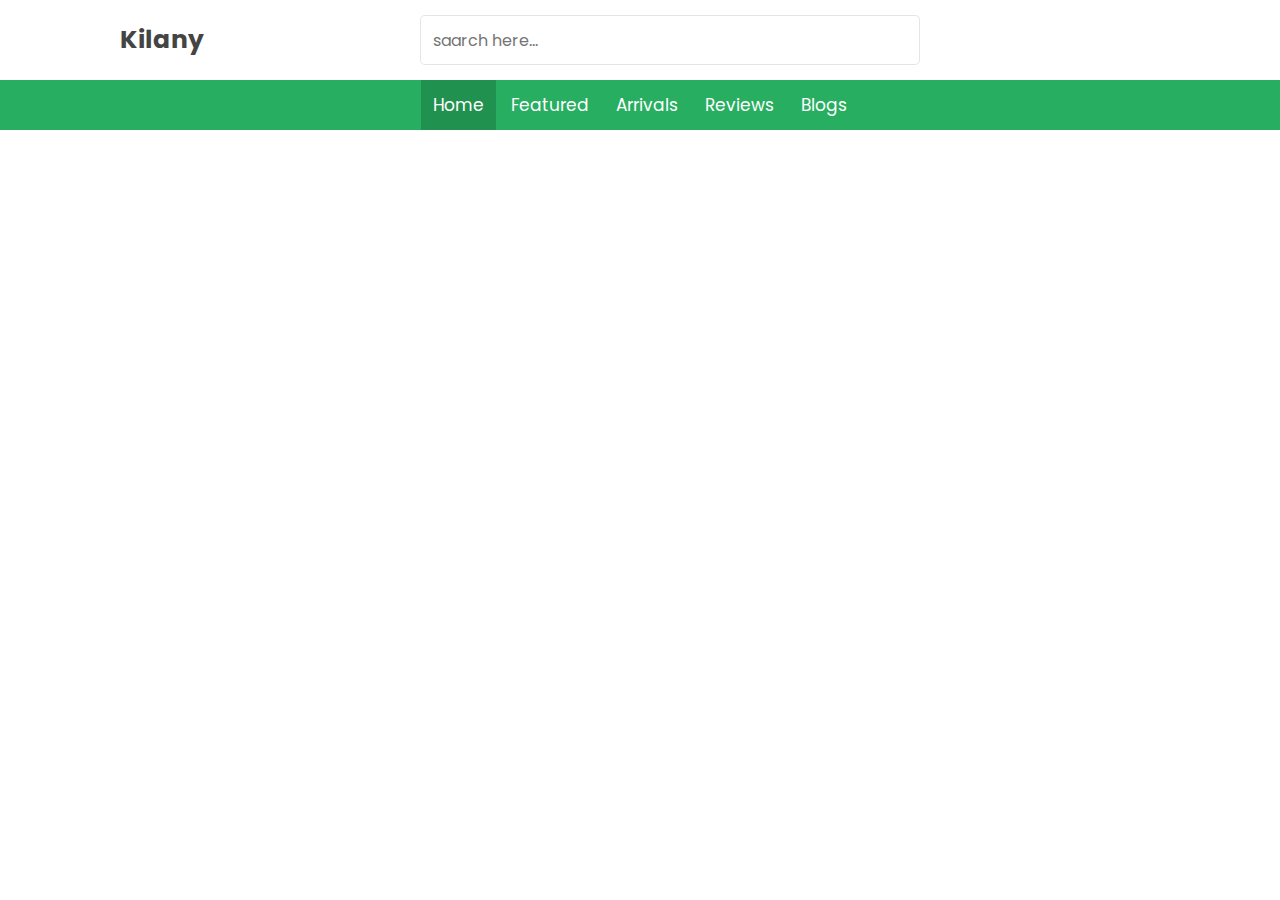
==== index.html @ 68ca6bfc "Add files via upload" ====
<!DOCTYPE html>
<html lang="en">
<head>
    <meta charset="UTF-8">
    <meta name="viewport" content="width=device-width, initial-scale=1.0">
    <title>Dr_Hany_project</title>
    <!-- stylesheet css  -->
    <link rel="stylesheet" href="css/style.css">
    <!-- fontawesome link  -->
    <link rel="stylesheet" href="https://cdnjs.cloudflare.com/ajax/libs/font-awesome/6.5.1/css/all.min.css" integrity="sha512-DTOQO9RWCH3ppGqcWaEA1BIZOC6xxalwEsw9c2QQeAIftl+Vegovlnee1c9QX4TctnWMn13TZye+giMm8e2LwA==" crossorigin="anonymous" referrerpolicy="no-referrer" />

</head>
<body>
<!-- start header section  -->
<header class="header">
    <div class="header-1">
        <a href="#" class="logo"><i class="fas fa-book"></i>kilany</a>

        <form action="" class="search-form">
            <input type="search" name="" placeholder="saarch here..." id="search-box">
            <label for="search-box" class="fas fa-search"></label>
        </form>

        <div class="icons">
            <div id="search-btn" class="fas fa-search"></div>
            <a href="#" class="fas fa-heart"></a>
            <a href="#" class="fas fa-shopping-cart"></a>
            <div class="fas fa-user" id="login-btn"></div>
        </div>
    </div>

    <div class="header-2">
        <nav class="navbar">
            <a href="#home" class="active">Home</a>
            <a href="#featured">Featured</a>
            <a href="#">arrivals</a>
            <a href="#">reviews</a>
            <a href="#">blogs</a>
        </nav>
    </div>
</header>
<!-- end header section  -->

<!-- bottom navbar  -->
<nav class="bottom-navbar">
    <a href="#home" class="fas fa-home active"></a>
    <a href="#featured" class="fas fa-list"></a>
    <a href="#" class="fas fa-tags"></a>
    <a href="#" class="fas fa-comments"></a>
    <a href="#" class="fas fa-blog"></a>
</nav>


<!-- login form  -->

<div class="login-form-container">

    <div class="fas fa-times" id="close-login-btn"></div>

    <form action="">
        <h3>sign in</h3>
    
        <span>username</span>
        <input type="email" name="" class="box" placeholder="enter your email" id="">
    
        <span>password</span>
        <input type="password" name="" class="box" placeholder="enter your password" id="">
    
        <div class="checkbox">
            <input type="checkbox" name="" id="remmember-me">
            <label for="remmember-me">remmember me</label>
        </div>
        <input type="submit" value="sign in" class="btn">
        <p>forget password? <a href="#">click here</a></p>
        <p>don't have an acount? <a href="#">creat acount</a></p>
    
    </form>
</div>


<!-- home section start  -->




    <!-- script file  -->
    <script src="java/main.js"></script>
</body>
</html>
---- css/style.css ----
@import url('https://fonts.googleapis.com/css2?family=Inter:wght@100;300;500;700;900&family=Poppins:wght@100;200;300;400;500;600;700;800;900&display=swap');

:root {
    --green:#27ae60;
    --dark-color:#219150;
    --black:#444;
    --light-color:#666;
    --border:.1rem solid rgba(0,0,0,.1);
    --border-hover: .1rem solid var(var(--black));
    --box-shadow: 0 .5rem 1rem rgba(0,0,0,.1);
}

* {
    font-family: 'Poppins', sans-serif;
    margin: 0;padding: 0;
    box-sizing: border-box;
    outline: none;border: none;
    text-decoration: none;
    text-transform: capitalize;
    transition: all .3s linear;
    transition: width none;
}

html {
    font-size: 62.5%;
    overflow-x: hidden;
    scroll-behavior: smooth;
    scroll-padding-top: 5rem;
}
html::-webkit-scrollbar {
    width: 1rem;
}
html::-webkit-scrollbar-track {
    background: transparent;
}
html::-webkit-scrollbar-thumb {
    background: var(--black);
}
::selection {
    color: #fff;
    background: var(--green);
}
/* start Component  */
.btn {
    margin-top: 1rem;
    display: inline-block;
    padding: .9rem 3rem;
    border-radius: .5rem;
    color: #fff;
    background-color: var(--green);
    font-size: 1.7rem;
    font-weight: 500;
    cursor: pointer;
}
.btn:hover {
    background: var(--dark-color);
}


/* start header  */
.header .header-1 {
    background: #fff;
    padding: 1.5rem 9%;
    display: flex;
    align-items: center;
    justify-content: space-between;
}
.header .header-1 .logo {
    font-size: 2.5rem;
    font-weight: bolder;
    color: var(--black);
}
.header .header-1 .logo i {
    color: var(--green);
    margin-right: 5px;
}
.header .header-1 .search-form {
    width: 50rem;
    height: 5rem;
    border: var(--border);
    overflow: hidden;
    background: #fff;
    display: flex;
    align-items: center;
    border-radius: .5rem;
    justify-content: space-between;
}
.header .header-1 .search-form input {
    font-size: 1.6rem;
    padding: 0 1.2rem;
    width: 100%;
    text-transform: none;
    color: var(--black);
}
.header .header-1 .search-form label {
    font-size: 2.5rem;
    padding-right: 1.5rem;
    color: var(--black);
}
.header .header-1 .search-form label:hover {
    color: var(--green);
    cursor: pointer;
}
.header .header-1 .icons div,
.header .header-1 .icons a {
    font-size: 2.5rem;
    margin-left: 1.5rem;
    color: var(--black);
    cursor: pointer;
}
.header .header-1 .icons div:hover,
.header .header-1 .icons a:hover {
    color: var(--green);
}
.header .header-1 .icons #search-btn {
    display: none;
}
.header .header-2 {
    background: var(--green);
}
.header .header-2.active {
    position: fixed;
    top: 0;left: 0;right: 0;
    z-index: 1000;
} 
.header .header-2 .navbar {
    text-align: center;
}
.header .header-2 .navbar a {
    color: #fff;
    display: inline-block;
    padding: 1.2rem;
    font-size: 1.7rem;
}
.header .header-2 .navbar a:hover,
.header .header-2 .navbar a.active {
    background: var(--dark-color);
}
/* ====== */
.bottom-navbar {
    text-align: center;
    background: var(--green);
    position: fixed;
    bottom: 0;left: 0;right: 0;
    z-index: 1000;
    display: none;
}
.bottom-navbar a {
    font-size: 2.5rem;
    padding: 2rem;
    color: #fff;
}
.bottom-navbar a:hover,
.bottom-navbar a.active {
    background: var(--dark-color);
}
/* ==== */
.login-form-container {
    display: none;
    align-items: center;
    justify-content: center;
    background: rgba(255,255,255,.9);
    position: fixed;
    top: 0;left: 0;
    z-index: 1000;
    height: 100%;
    width: 100%;
}

.login-form-container form {
    background: #fff;
    border: var(--border);
    width: 40rem;
    padding: 2rem;
    box-shadow: var(--box-shadow);
    border-radius: .5rem;
    margin: 2rem;
}
.login-form-container form h3 {
    font-size: 2.5rem;
    text-transform: uppercase;
    color: var(--black);
    text-align: center;
}
.login-form-container form span {
    display: block;
    font-size: 1.5rem;
    padding-top: 1rem;
}
.login-form-container form .box {
    width: 100%;
    margin: .7rem 0;
    font-size: 1.6rem;
    border: var(--border);
    border-radius: .5rem;
    padding: 1rem 1.2rem;
    color: var(--black);
    text-transform: none;
}
.login-form-container form .checkbox {
    display: flex;
    align-items: center;
    gap: .5rem;
    padding: 1rem 0;
}
.login-form-container form .checkbox label {
    font-size: 1.5rem;
    color: var(--light-color);
    cursor: pointer;
}
.login-form-container form .btn {
    text-align: center;
    width: 100%;
    margin: 1.5rem 0;
}
.login-form-container form p {
    padding-top: .8rem;
    color: var(--light-color);
    font-size: 1.5rem;
}
.login-form-container form p a {
    color: var(--green);
    text-decoration: underline;
}
.login-form-container form p a:hover {
    color: var(--dark-color);
}
.login-form-container #close-login-btn {
    position: absolute;
    top: 1.5rem;right: 2.5rem;
    font-size: 5rem;
    color: var(--black);
    cursor: pointer;
}
div.show {
    display: flex;
} 
/* media screen  */

@media (max-width:991px) {
    html {
        font-size: 55%;
    }
    .header .header-2 {
        padding: 1rem;
    }
    .header .header-1 .search-form {
        width: 60%;
    }
}
@media (max-width:768px) {
    html {
        scroll-padding-top: 0;
    }
    body {
        padding-bottom: 6rem;
    }
    .header .header-2 {
        display: none;
    }
    .bottom-navbar {
        display: block;
    }
    .header .header-1 .icons #search-btn {
        display: inline-block;
}
    .header .header-1 {
        box-shadow: var(--box-shadow);
        position: relative;
    } 
    .header .header-1 .search-form {
        position: absolute;
        top: -115%;right: 2rem;
        width: 90%;
        box-shadow: var(--box-shadow);
    }
    .header .header-1 .search-form.active {
        top: 115%;
    }
}
@media (max-width:450px) {
    html {
        font-size: 50%;
    }

}
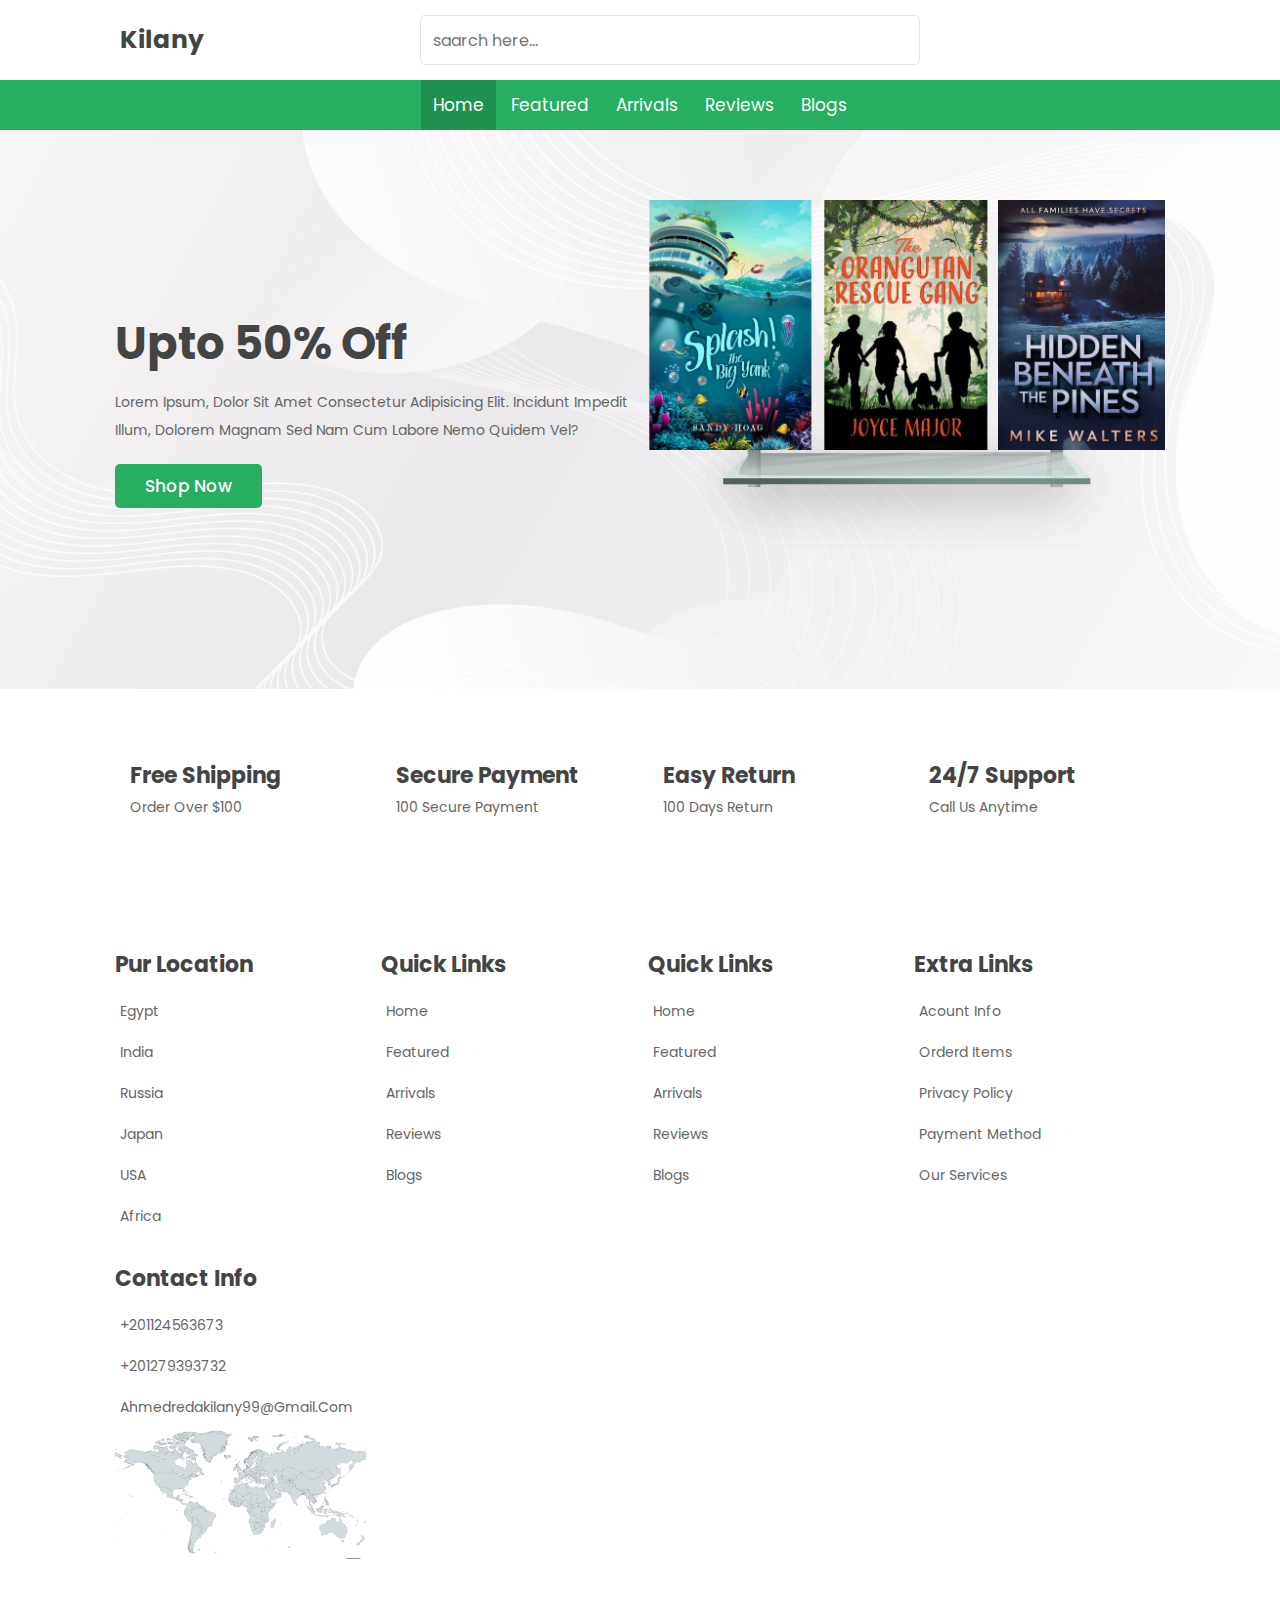
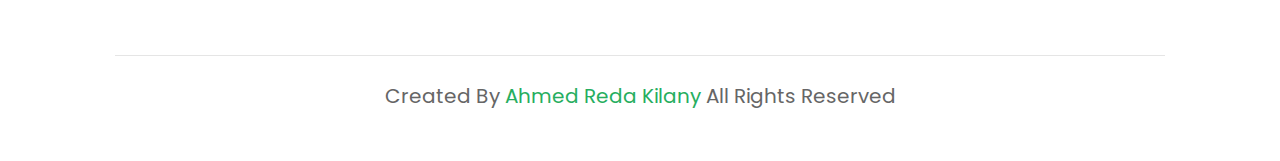
==== commit bc3dec39: "Add files via upload" ====
--- a/index.html
+++ b/index.html
@@ -8,7 +8,8 @@
     <link rel="stylesheet" href="css/style.css">
     <!-- fontawesome link  -->
     <link rel="stylesheet" href="https://cdnjs.cloudflare.com/ajax/libs/font-awesome/6.5.1/css/all.min.css" integrity="sha512-DTOQO9RWCH3ppGqcWaEA1BIZOC6xxalwEsw9c2QQeAIftl+Vegovlnee1c9QX4TctnWMn13TZye+giMm8e2LwA==" crossorigin="anonymous" referrerpolicy="no-referrer" />
-
+    <!-- swipper link  -->
+    <link rel="stylesheet" href="https://cdn.jsdelivr.net/npm/swiper@11/swiper-bundle.min.css" />
 </head>
 <body>
 <!-- start header section  -->
@@ -31,11 +32,11 @@
 
     <div class="header-2">
         <nav class="navbar">
-            <a href="#home" class="active">Home</a>
-            <a href="#featured">Featured</a>
-            <a href="#">arrivals</a>
-            <a href="#">reviews</a>
-            <a href="#">blogs</a>
+            <a href="index.html" class="active">Home</a>
+            <a href="feutured.html">Featured</a>
+            <a href="arrivals.html">arrivals</a>
+            <a href="reviews.html">reviews</a>
+            <a href="blog.html">blogs</a>
         </nav>
     </div>
 </header>
@@ -43,11 +44,11 @@
 
 <!-- bottom navbar  -->
 <nav class="bottom-navbar">
-    <a href="#home" class="fas fa-home active"></a>
-    <a href="#featured" class="fas fa-list"></a>
-    <a href="#" class="fas fa-tags"></a>
-    <a href="#" class="fas fa-comments"></a>
-    <a href="#" class="fas fa-blog"></a>
+    <a href="index.html" class="fas fa-home active"></a>
+    <a href="feutured.html" class="fas fa-list"></a>
+    <a href="arrivals.html" class="fas fa-tags"></a>
+    <a href="reviews.html" class="fas fa-comments"></a>
+    <a href="blog.html" class="fas fa-blog"></a>
 </nav>
 
 
@@ -81,9 +82,144 @@
 <!-- home section start  -->
 
 
+<section class="home" id="home">
+    <div class="row">
+        <div class="content">
+            <h3>upto 50% off</h3>
+            <p>
+                Lorem ipsum, dolor sit amet consectetur adipisicing elit. Incidunt impedit illum, 
+                dolorem magnam sed nam cum labore nemo quidem vel?
+            </p>
+            <a href="#" class="btn">shop now</a>
+        </div>
+
+        <div class="swiper books-slider">
+            <div class="swiper-wrapper wraper">
+                <a href="#" class="swiper-slide"><img src="img/book1.jpg" alt=""></a>
+                <a href="#" class="swiper-slide"><img src="img/book2.jpg" alt=""></a>
+                <a href="#" class="swiper-slide"><img src="img/book3.jpg" alt=""></a>
+                <a href="#" class="swiper-slide"><img src="img/book4.jpg" alt=""></a>
+                <a href="#" class="swiper-slide"><img src="img/book5.jpg" alt=""></a>
+                <a href="#" class="swiper-slide"><img src="img/book6.jpg" alt=""></a>
+            </div>
+            <img src="img/stand.png" alt="" class="stand">
+        </div>
+    </div>
+</section>
+
+<section class="icons-container">
+
+    <div class="icons">
+        <i class="fas fa-plane"></i>
+        <div class="content">
+            <h3>free shipping</h3>
+            <p>order over $100</p>
+        </div>
+    </div>
+
+    <div class="icons">
+        <i class="fas fa-lock"></i>
+        <div class="content">
+            <h3>secure payment</h3>
+            <p>100 secure payment</p>
+        </div>
+    </div>
+
+    <div class="icons">
+        <i class="fas fa-redo-alt"></i>
+        <div class="content">
+            <h3>easy return</h3>
+            <p>100 days return</p>
+        </div>
+    </div>
+
+    <div class="icons">
+        <i class="fas fa-headset"></i>
+        <div class="content">
+            <h3>24/7 support</h3>
+            <p>call us anytime</p>
+        </div>
+    </div>
+
+
+</section>
+
+
+
+<footer class="footer">
+
+    <div class="box-container">
+
+        <div class="box">
+            <h3>pur location</h3>
+
+            <a href="" ><i class="fas fa-map-marker-alt"></i>egypt</a>
+            <a href="" ><i class="fas fa-map-marker-alt"></i>india</a>
+            <a href="" ><i class="fas fa-map-marker-alt"></i>russia</a>
+            <a href="" ><i class="fas fa-map-marker-alt"></i>japan</a>
+            <a href="" ><i class="fas fa-map-marker-alt"></i>USA</a>
+            <a href="" ><i class="fas fa-map-marker-alt"></i>africa</a>
+        </div>
+
+        <div class="box">
+            <h3>quick links</h3>
+
+            <a href="#"> <i class="fas fa-arrow-right"></i> home</a>
+            <a href="#"> <i class="fas fa-arrow-right"></i> Featured</a>
+            <a href="#"> <i class="fas fa-arrow-right"></i> arrivals</a>
+            <a href="#"> <i class="fas fa-arrow-right"></i> reviews</a>
+            <a href="#"> <i class="fas fa-arrow-right"></i> blogs</a>
+            
+        </div>
+
+        <div class="box">
+            <h3>quick links</h3>
+
+            <a href="#"> <i class="fas fa-arrow-right"></i> home</a>
+            <a href="#"> <i class="fas fa-arrow-right"></i> Featured</a>
+            <a href="#"> <i class="fas fa-arrow-right"></i> arrivals</a>
+            <a href="#"> <i class="fas fa-arrow-right"></i> reviews</a>
+            <a href="#"> <i class="fas fa-arrow-right"></i> blogs</a>
+            
+        </div>
+
+        <div class="box">
+            <h3>extra links</h3>
+
+            <a href="#"> <i class="fas fa-arrow-right"></i> acount info</a>
+            <a href="#"> <i class="fas fa-arrow-right"></i> orderd items</a>
+            <a href="#"> <i class="fas fa-arrow-right"></i> privacy policy</a>
+            <a href="#"> <i class="fas fa-arrow-right"></i> payment method</a>
+            <a href="#"> <i class="fas fa-arrow-right"></i> our services</a>
+            
+        </div>
+
+        <div class="box">
+            <h3>contact info</h3>
+
+            <a href="#"> <i class="fas fa-arrow-right"></i> +201124563673</a>
+            <a href="#"> <i class="fas fa-arrow-right"></i> +201279393732</a>
+            <a href="#"> <i class="fas fa-arrow-right"></i> ahmedredakilany99@gmail.com</a>
+            <img src="img/map.png" alt="" class="map">
+            
+        </div>
+    </div>
+
+    <div class="share">
+        <a href="" class="fab fa-facebook"></a>
+        <a href="" class="fab fa-instagram"></a>
+        <a href="" class="fab fa-linkedin"></a>
+    </div>
+
+    <div class="credit">created by <span>Ahmed reda kilany</span> all rights reserved</div>
+
+</footer>
 
 
     <!-- script file  -->
     <script src="java/main.js"></script>
+    <!-- swipper js  -->
+    <script src="https://cdn.jsdelivr.net/npm/swiper@11/swiper-bundle.min.js"></script>
+    
 </body>
 </html>--- a/css/style.css
+++ b/css/style.css
@@ -6,7 +6,7 @@
     --black:#444;
     --light-color:#666;
     --border:.1rem solid rgba(0,0,0,.1);
-    --border-hover: .1rem solid var(var(--black));
+    --border-hover: .1rem solid var(--black);
     --box-shadow: 0 .5rem 1rem rgba(0,0,0,.1);
 }
 
@@ -35,6 +35,32 @@
 }
 html::-webkit-scrollbar-thumb {
     background: var(--black);
+}
+section,
+footer {
+    padding: 5rem 9%;
+}
+.heading {
+    text-align: center;
+    margin-bottom: 2rem;
+    position: relative;
+}
+.heading::before {
+    content: '';
+    position: absolute;
+    top: 50%;left: 0;
+    transform: translateY(-50%);
+    width: 100%;
+    height: .01rem;
+    background: rgba(0,0,0,.1);
+    z-index: -1;
+}
+.heading span {
+    font-size: 3rem;
+    padding: 0.5rem 2rem;
+    color: var(--black);
+    background: #fff;
+    border: var(--border);
 }
 ::selection {
     color: #fff;
@@ -235,6 +261,296 @@
 div.show {
     display: flex;
 } 
+
+
+/* start home page  */
+
+.home {
+    background-image: url(../img/banner.jpg);
+    background-size: cover;
+    background-position: center;
+    width: 100%;
+}
+.home .row {
+    display: flex;
+    align-items: center;
+    flex-wrap: wrap;
+    gap: 1.5rem;
+}
+.home .row .content {
+    flex: 1 1 42rem;
+}
+.home .row .books-slider {
+    flex: 1 1 42rem;
+    text-align: center;
+    margin-top: 2rem;
+}
+.home .row .books-slider a img {
+    height: 25rem;
+}
+.home .row .books-slider a:hover img {
+    transform: scale(.9);
+}
+.home .row .books-slider .stand {
+    width: 100%;
+    margin-top: -8rem;
+}
+.home .row .content h3 {
+    color: var(--black);
+    font-size: 4.5rem;
+}
+.home .row .content p {
+    color: var(--light-color);
+    font-size: 1.4rem;
+    line-height: 2;
+    padding: 1rem 0;
+}
+.icons-container {
+    display: grid;
+    grid-template-columns: repeat(auto-fit, minmax(25rem, 1fr));
+    gap: 1.5rem;
+}
+.icons-container .icons {
+    display: flex;
+    align-items: center;
+    gap: 1.5rem;
+    padding: 2rem 0;
+}
+.icons-container .icons i {
+    font-size: 3.5rem;
+    color: var(--green);
+}
+.icons-container .icons h3 {
+    font-size: 2.2rem;
+    color: var(--black);
+    padding-bottom: .5rem;
+}
+.icons-container .icons p {
+    font-size: 1.4rem;
+    color: var(--light-color);
+}
+
+
+/* start featured page  */
+.featured .featured-slider .box {
+    width: 25rem;
+    margin: 2rem 0;
+    position: relative;
+    overflow: hidden;
+    border: var(--border);
+    text-align: center;
+}
+.featured .featured-slider .box:hover {
+    border: var(--border-hover);
+}
+.featured .featured-slider .box:hover .image {
+    transform: translateY(6rem);
+}
+.featured .featured-slider .box .image {
+    padding: 1rem;
+    background: linear-gradient(15deg, #eee 30%, #fff 30.1%);
+}
+.featured .featured-slider .box .image img {
+    height: 25rem;
+}
+.featured .featured-slider .box .icons {
+    border-bottom: var(--border-hover);
+    position: absolute;
+    top: 0;left: 0;right: 0;
+    background: #fff;
+    z-index: 1;
+    transform: translateY(-100%);
+}
+.featured .featured-slider .box:hover .icons {
+    transform: translateY(0%);
+}
+.featured .featured-slider .box .icons a {
+    color: var(--black);
+    font-size: 2.2rem;
+    padding:1.3rem 1.5rem;
+}
+.featured .featured-slider .box .icons a:hover {
+    background: var(--green);
+    color: #fff;
+}
+.featured .featured-slider .box .content {
+    background: #eee;
+    padding: 1.5rem;
+}
+.featured .featured-slider .box .content h3 {
+    font-size: 2rem;
+    color: var(--black);
+}
+.featured .featured-slider .box .content .price {
+    font-size: 2.2rem;
+    color: var(--black);
+    padding-top: 1rem;
+}
+.featured .featured-slider .box .content .price span {
+    font-size: 1.5rem;
+    color: var(--light-color);
+    text-decoration: line-through;
+}
+
+
+/* start arrivals page  */
+
+.arrivals .arrivals-slider .box {
+    display: flex;
+    align-items: center;
+    gap: 1.5rem;
+    padding: 2rem 1rem;
+    border: var(--border);
+    margin: 1rem 0;
+}
+.arrivals .arrivals-slider .box:hover {
+    border: var(--border-hover);
+}
+.arrivals .arrivals-slider .box .image img {
+    height: 25rem;
+}
+.arrivals .arrivals-slider .box .content .price {
+    font-size: 2.2rem;
+    color: var(--black);
+    padding-bottom: .5rem;
+}
+.arrivals .arrivals-slider .box .content .price span {
+    font-size: 1.5rem;
+    color: var(--light-color);
+    text-decoration: line-through;
+}
+.arrivals .arrivals-slider .box .content .stars i {
+    font-size: 1.5rem;
+    color: var(--green);
+}
+
+/* start reviews page  */
+.reviews .reviews-slider .box {
+    width: 30rem;
+    border: var(--border);
+    padding: 2rem;
+    text-align: center;
+}
+.reviews .reviews-slider .box:hover {
+    border: var(--border-hover);
+}
+.reviews .reviews-slider .box img {
+    height: 7rem;
+    width: 7rem;
+    border-radius: 50%;
+    object-fit: cover;
+}
+.reviews .reviews-slider .box h3 {
+    color: var(--black);
+    font-size: 2.2rem;
+    padding: .5rem 0;
+}
+.reviews .reviews-slider .box p {
+    color: var(--light-color);
+    font-size: 1.4rem;
+    padding: 1rem 0;
+    line-height: 2;
+}
+.reviews .reviews-slider .box .stars i {
+    font-size: 1.7rem;
+    color: var(--green);
+}
+
+/* start blogs page  */
+
+.blogs .blogs-slider .box {
+    margin: 2rem 0;
+    border: var(--border);
+}
+.blogs .blogs-slider .box:hover {
+    border: var(--border-hover);
+}
+.blogs .blogs-slider .box .image {
+    height: 25rem;
+    width: 100%;
+    overflow: hidden;
+}
+.blogs .blogs-slider .box .image img {
+    height: 100%;
+    width: 100%;
+    object-fit: cover;
+}
+.blogs .blogs-slider .box:hover .image img {
+    transform: scale(1.1);
+}
+.blogs .blogs-slider .box .content {
+    padding: 1.5rem;
+}
+.blogs .blogs-slider .box .content h3 {
+    font-size: 2.2rem;
+    color: var(--black);
+}
+.blogs .blogs-slider .box .content p {
+    font-size: 1.4rem;
+    color: var(--light-color);
+    padding: 1rem 0;
+    line-height: 2;
+}
+
+
+/* start footer section  */
+
+.footer .box-container {
+    display: grid;
+    grid-template-columns: repeat(auto-fit,minmax(25rem,1fr));
+    gap: 1.5rem;
+}
+.footer .box-container .box h3 {
+    font-size: 2.2rem;
+    color: var(--black);
+    padding: 1rem 0;
+}
+.footer .box-container .box a {
+    display: block;
+    font-size: 1.4rem;
+    color: var(--light-color);
+    padding: 1rem 0;
+}
+.footer .box-container .box a i {
+    color: var(--green);
+    padding-right: .5rem;
+}
+.footer .box-container .box a:hover i {
+    padding-right: 2rem;
+}
+.footer .box-container .box .map {
+    width: 100%;
+}
+.footer .share {
+    padding: 1rem 0;
+    text-align: center;
+}
+.footer .share a {
+    height: 5rem;
+    width: 5rem;
+    line-height: 5rem;
+    font-size: 2rem;
+    color: #fff;
+    background: var(--green);
+    margin: 0 .3rem;
+    border-radius: 50%;
+}
+.footer .share a:hover {
+    background: var(--black);
+}
+.footer .credit {
+    border-top: var(--border);
+    margin-top: 2rem;
+    padding: 0 1rem;
+    padding-top: 2.5rem;
+    font-size: 2rem;
+    color: var(--light-color);
+    text-align: center;
+}
+.footer .credit span {
+    color: var(--green);
+}
+
 /* media screen  */
 
 @media (max-width:991px) {
@@ -246,6 +562,9 @@
     }
     .header .header-1 .search-form {
         width: 60%;
+    }
+    section {
+        padding:3rem 2rem ;
     }
 }
 @media (max-width:768px) {
@@ -277,6 +596,12 @@
     .header .header-1 .search-form.active {
         top: 115%;
     }
+    .home .row .content {
+        text-align: center;
+    }
+    .home .row .content h3 {
+        font-size: 3.5rem;
+    }
 }
 @media (max-width:450px) {
     html {
